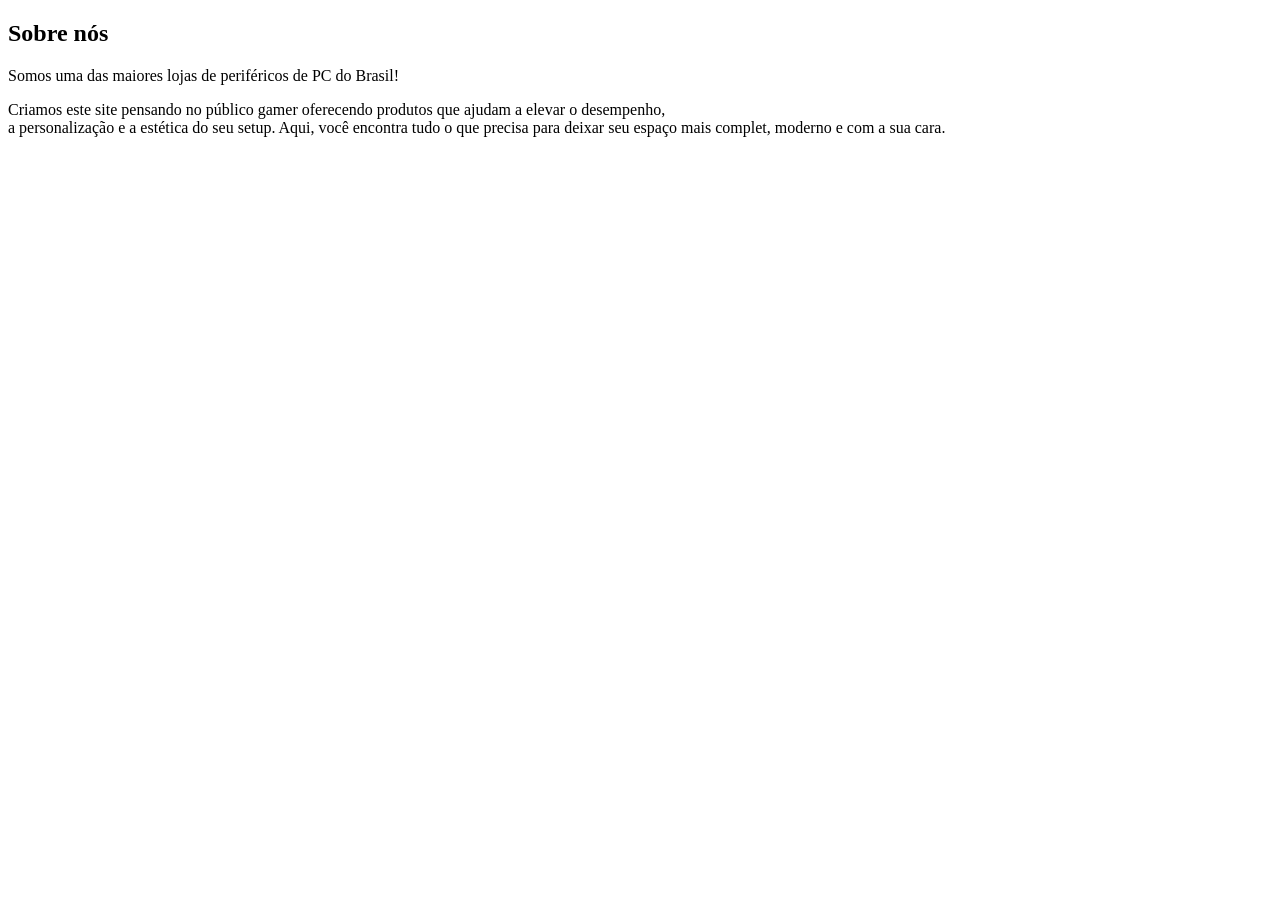
==== sobre.html @ 20450caf "fiz o conteudo da pagina todo" ====
<!DOCTYPE html>
<html lang="pt-br">
<head>
    <meta charset="UTF-8">
    <meta name="viewport" content="width=device-width, initial-scale=1.0">
    <title>Sobre nós</title>
</head>
<body>
    <main>
        <!--Sobre o site e nós-->
        <div class="sobre">
            <h2>Sobre nós</h2>
            <p>Somos uma das maiores lojas de periféricos de PC do Brasil!</p>
            <p>Criamos este site pensando no público gamer oferecendo produtos que ajudam a elevar o desempenho, <br> a personalização e a estética do seu setup. Aqui, você encontra tudo o que precisa para deixar seu espaço mais complet, moderno e com a sua cara.</p>
        </div>
    </main>
</body>
</html>
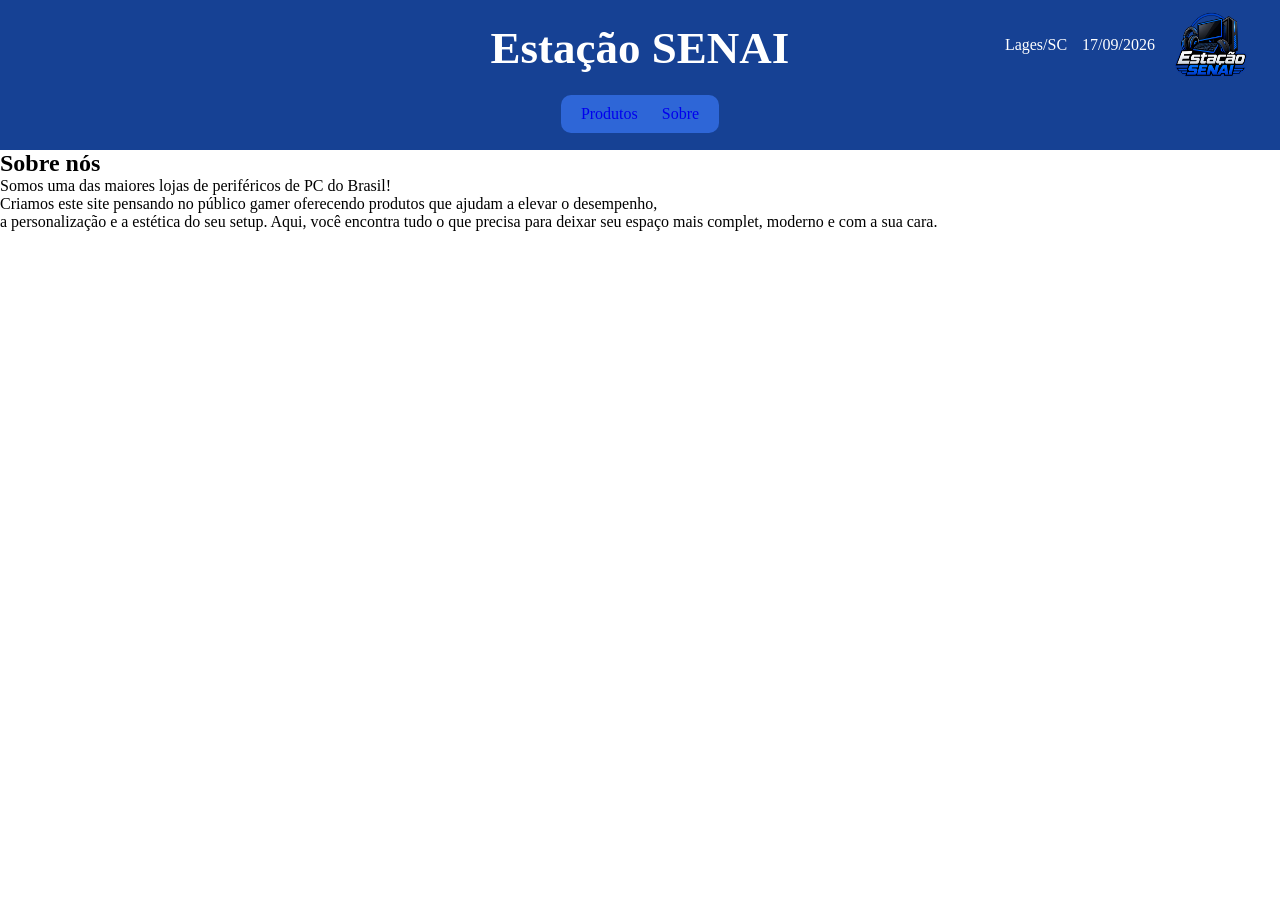
==== commit 20c21872: "Alterações no header, menu de navegação e link do css no sobre.css" ====
--- a/sobre.html
+++ b/sobre.html
@@ -1,18 +1,55 @@
 <!DOCTYPE html>
 <html lang="pt-br">
+
 <head>
     <meta charset="UTF-8">
     <meta name="viewport" content="width=device-width, initial-scale=1.0">
     <title>Sobre nós</title>
+    <link rel="stylesheet" href="style.css">
 </head>
+
 <body>
+
+    <header>
+
+        <div class="cabecalho-topo">
+            <!--Titulo-->
+            <h1>Estação SENAI</h1>
+
+            <div class="info-cabecalho">
+                <!--Localização e data-->
+                <p>Lages/SC</p>
+                <p>17/09/2026</p>
+
+                <!--Logo do site-->
+                <img class="logo-site" alt="logo-site" src="icons/logo-site.png">
+            </div>
+        </div>
+
+        <!--Menu de seleção-->
+        <div class="menu">
+            <nav>
+                <ul>
+                    <a href="index.html">Produtos</a>
+                    <a href="sobre.html">Sobre</a>
+                </ul>
+            </nav>
+        </div>
+
+    </header>
+
     <main>
+
         <!--Sobre o site e nós-->
         <div class="sobre">
             <h2>Sobre nós</h2>
             <p>Somos uma das maiores lojas de periféricos de PC do Brasil!</p>
-            <p>Criamos este site pensando no público gamer oferecendo produtos que ajudam a elevar o desempenho, <br> a personalização e a estética do seu setup. Aqui, você encontra tudo o que precisa para deixar seu espaço mais complet, moderno e com a sua cara.</p>
+            <p>Criamos este site pensando no público gamer oferecendo produtos que ajudam a elevar o desempenho, <br> a
+                personalização e a estética do seu setup. Aqui, você encontra tudo o que precisa para deixar seu espaço
+                mais complet, moderno e com a sua cara.</p>
         </div>
+
     </main>
 </body>
+
 </html>
--- a/style.css
+++ b/style.css
@@ -0,0 +1,85 @@
+footer {
+    background-color: #5c5e5f;
+    color: #f8f8f8;
+    padding: 30px;
+    text-align: center;
+
+    display: flex;
+    flex-direction: column;
+    align-items: center;
+}
+
+footer h3 {
+    color: #050607;
+}
+
+* {
+    padding: 0px;
+    margin: 0px;
+    box-sizing: border-box;
+}
+
+header {
+    background-color: #164194;
+    height: 150px;
+    color: white;
+
+    display: flex;
+    flex-direction: column;
+    align-items: center;
+}
+
+/* Parte de cima do header */
+.cabecalho-topo {
+    width: 100%;
+    height: 95px;
+
+    display: flex;
+    align-items: center;
+    justify-content: center;
+}
+
+/* Título */
+header h1 {
+    font-size: 45px;
+    margin: 0;
+}
+
+/* Logo + data no canto direito */
+.info-cabecalho {
+    position: absolute;
+    right: 30px;
+    top: 10px;
+
+    display: flex;
+    align-items: center;
+    gap: 15px;
+}
+
+/* Logo */
+.logo-site {
+    width: 80px;
+    height: 70px;
+}
+
+/*Menu de navegação*/
+.menu {
+    background-color: #2e66d7;
+
+    padding: 10px;
+    border-radius: 10px;
+}
+
+/*botões do menu de navegação*/
+a {
+    margin: 10px;
+
+    text-decoration: none;
+}
+
+a:hover {
+    background-color: #f8f8f851;
+
+    padding: 5px;
+    border-radius: 10px;
+}
